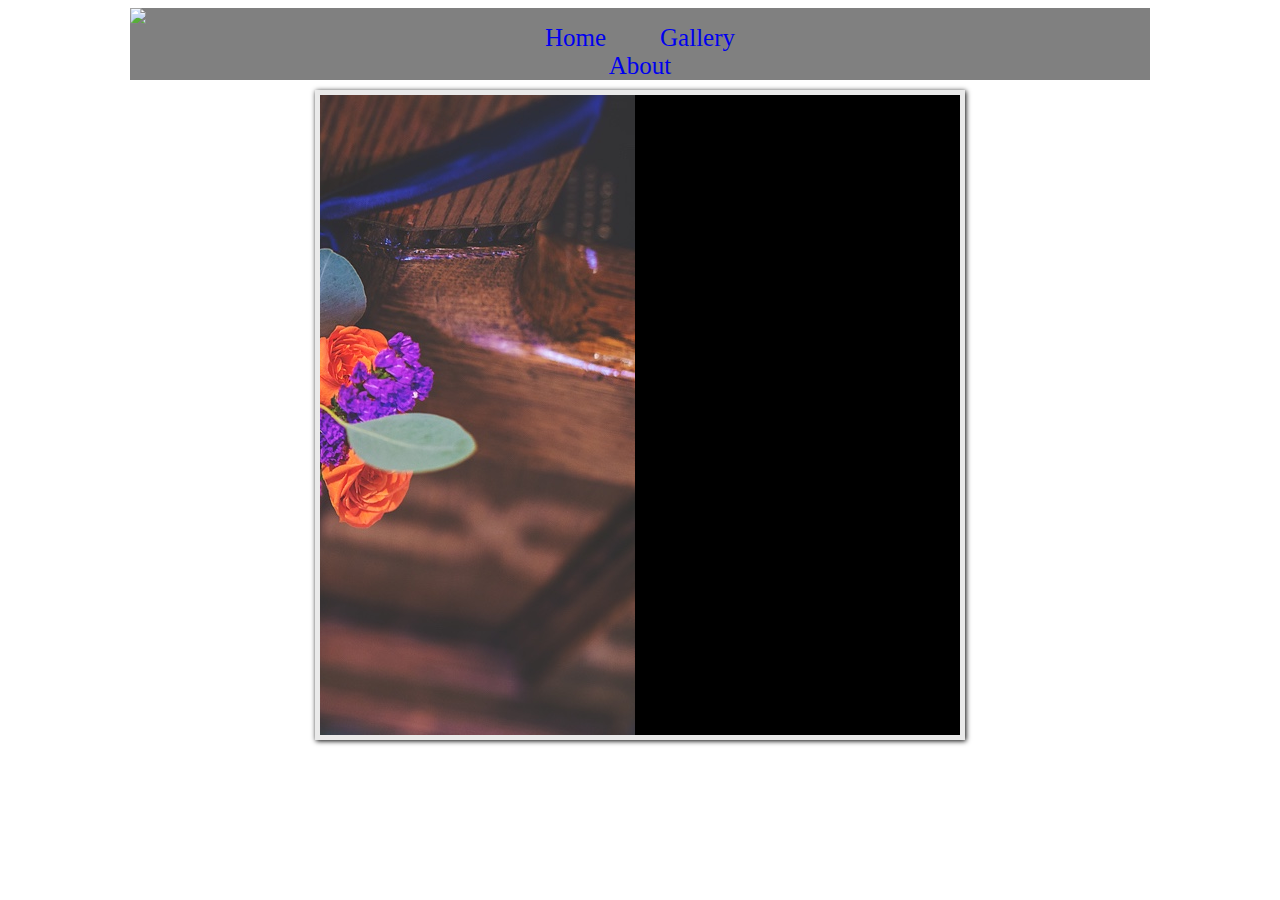
==== index.html @ fbb34217 "Framed out index with slideshow, will remove though." ====
<html>
<head>
	<title>September Third</title>
	<link rel="stylesheet" type="text/css" href="index.css">
</head>
<body>
	<div id="container">
		<div id="header">
			<img src="http://placehold.it/450x150">
			<nav>
				<ul class="nav">
					<li> <a href="#">Home</a></li>
					<li> <a href="#">Gallery</a></li>
					<li> <a href="#">About</a></li>
				</ul>
			</nav>
		</div>
		<div id="slider">
			<div id="mask">
				<ul>
					<li id="first" class="firstanimation">
					<a href="#"> <img src="photo1.jpg"></a>
					</li>
					<li id="second" class="secondanimation">
					<a href="#"> <img src="photo2.jpg"></a>
					</li>
					<li id="third" class="thirdanimation">
					<a href="#"> <img src="photo3.jpg"></a>
					</li>
					<li id="fourth" class="fourthanimation">
					<a href="#"> <img src="photo4.jpg"></a>
					</li>
					<li id="fifth" class="fifthanimation">
					<a href="#"> <img src="photo5.jpg"></a>
					</li>

				</ul>
			</div>
		</div>
	</div>
</body>
</html>
---- index.css ----
#container {
	margin: 0 auto;
	width: 1020px;
}

#header {
	background: grey;
	width: 100%;
}

#header img {
	display: block;
	margin: 0 auto;
}

.nav {
	list-style: none;
	margin: 0 auto;
	padding: 0;
	text-align: center;
	width: 350px;
}

.nav li {
	display: inline;
	padding: 0 25px;
}

.nav li a {
	font-size: 25;
	text-decoration: none;
}

#slider {
	background: #000;
	border: 5px solid #eaeaea;
	box-shadow: 1px 1px 5px;
	height: 640px;
	width: 640px;
	margin: 10px auto;
	overflow: visible;
	position: relative;
}

#slider ul {
	margin: 0;
	padding: 0;
	position: relative;
}

#slider li {
	height: auto;
	width: auto;
	position: absolute;
	left: -645px;
	list-style: none;
}

#slider li.firstanimation {
	animation: cycle 50s linear infinite;
}

#slider li.secondanimation {
	animation: cycletwo 50s linear infinite;
}

#slider li.thirdanimation {
	animation: cyclethree 50s linear infinite;
}

#slider li.fourthanimation {
	animation: cyclefour 50s linear infinite;
}

#slider li.fifthanimation {
	animation: cyclefive 50s linear infinite;
}
#mask {
	overflow: hidden;
	height: 640px;
}

/* ANIMATION */

@keyframes cycle {
	0% { left: 0px;}
	4% { left: 0px;}
	16% { left: 0px; opacity: 1; z-index: 0;}
	20% { left: 645px; opacity: 0; z-index: 0;}
	21% { left: -645px; opacity: 0; z-index: -1;}
	92% { left: -645px; opacity: 0; z-index: 0;}
	96% { left: -645px; opacity: 0;}
	100% { left: 0px; opacity: 1;}
}

@keyframes cycletwo {
	0% { left: -645px; opacity: 0;} 
	16% { left: -645px; opacity: 0; z-index: 0;}
	20% { left: 0px; opacity: 1; }
	24% { left: 0px; opacity: 1; }
	36% { left: 0px; opacity: 1; z-index: 0;}
	40% { left: 645px; opacity: 0; z-index: 0;}
	41% { left: -645px; opacity: 0; z-index: -1;}
	100% { left: -645px; opacity: 0; z-index: -1;}
}

@keyframes cyclethree {
	0% { left: -645px; opacity: 0;}
	36% { left: -645px; opacity: 0;}
	40% { left: 0px; opacity: 1; z-index: 1;}
	44% { left: 0px; opacity: 1; z-index: 1;}
	56% { left: 0px; opacity: 1; z-index: 1;}
	60% { left: 645px; opacity: 0; z-index: 0;}
	61% { left: -645px; opacity: 0; z-index: -1;}
	100% { left: -645px; opacity: 0; z-index: -1;}
}

@keyframes cyclefour {
	0% { left: -645px; opacity: 0;}
	56% { left: -645; opacity: 0;}
	60% { left: 0px; opacity: 1; z-index: 1;}
	64% { left: 0px; opacity: 1; z-index: 1;}
	76% { left: 0px; opacity: 1; z-index: 0;}
	80% { left: 645px; opacity: 0; z-index: 0;}
	81% { left: -645px; opacity: 0; z-index: -1;}
	100% { left: -645px; opacity: 0; z-index: -1;}
}

@keyframes cyclefive {
	0% { left: -645px; opacity: 0;}
	76% { left: -645px; opacity: 0;}
	80% { left: 0px; opacity: 1; z-index: 1;}
	84% { left: 0px; opacity: 1; z-index: 1;}
	96% { left: 0px; opacity: 1; z-index: 0;}
	100% { left: 645px; opacity: 0; z-index: 0;}
}
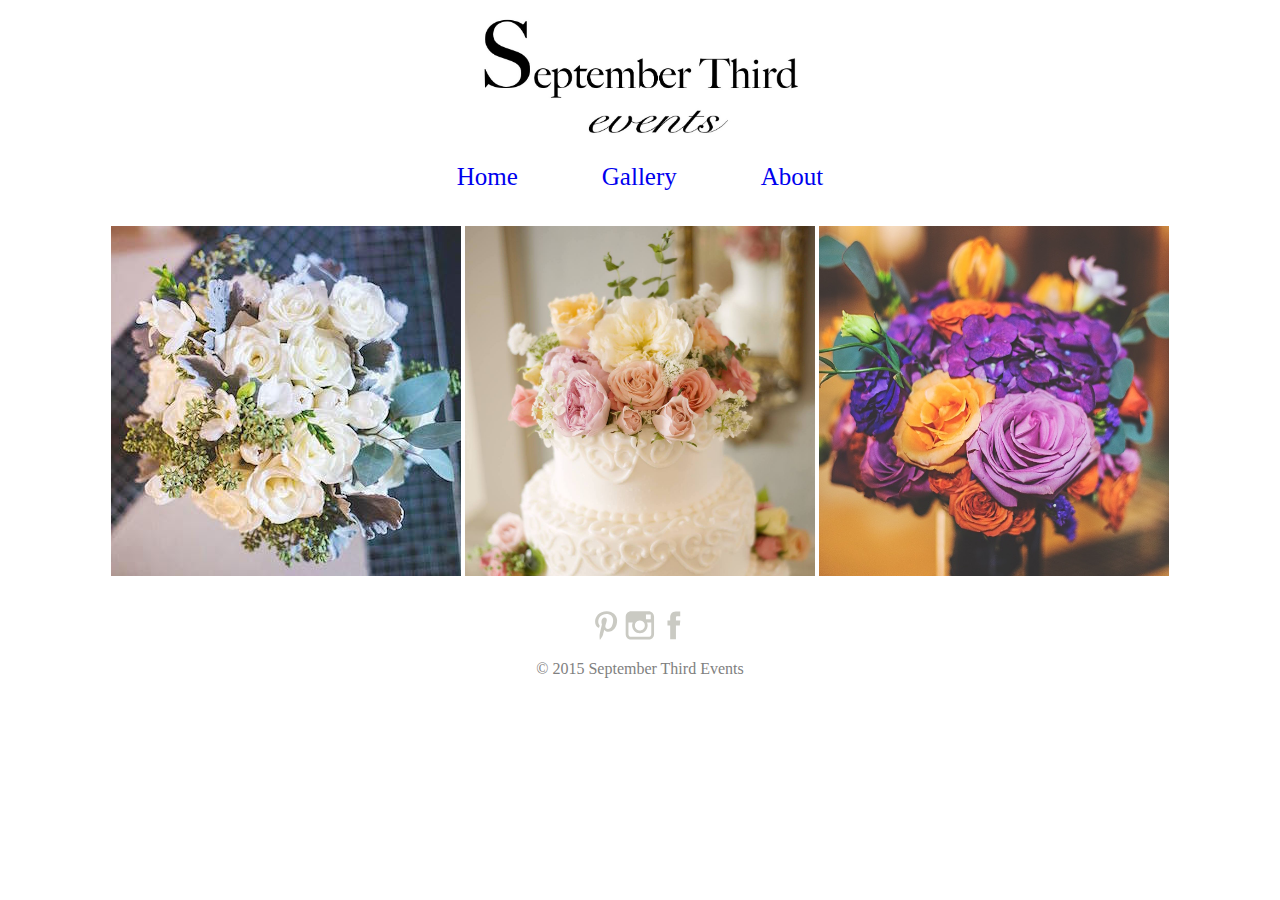
==== commit 80138b2a: "changed index, framed about and gallery pages." ====
--- a/index.html
+++ b/index.html
@@ -1,40 +1,33 @@
+<!DOCTYPE html>
 <html>
 <head>
-	<title>September Third</title>
+	<title>September Third Events</title>
 	<link rel="stylesheet" type="text/css" href="index.css">
 </head>
 <body>
 	<div id="container">
 		<div id="header">
-			<img src="http://placehold.it/450x150">
+			<img src="photos/header_title.jpg">
 			<nav>
 				<ul class="nav">
-					<li> <a href="#">Home</a></li>
-					<li> <a href="#">Gallery</a></li>
-					<li> <a href="#">About</a></li>
+					<li> <a href="index.html">Home</a></li>
+					<li> <a href="gallery.html">Gallery</a></li>
+					<li> <a href="about.html">About</a></li>
 				</ul>
 			</nav>
 		</div>
-		<div id="slider">
-			<div id="mask">
-				<ul>
-					<li id="first" class="firstanimation">
-					<a href="#"> <img src="photo1.jpg"></a>
-					</li>
-					<li id="second" class="secondanimation">
-					<a href="#"> <img src="photo2.jpg"></a>
-					</li>
-					<li id="third" class="thirdanimation">
-					<a href="#"> <img src="photo3.jpg"></a>
-					</li>
-					<li id="fourth" class="fourthanimation">
-					<a href="#"> <img src="photo4.jpg"></a>
-					</li>
-					<li id="fifth" class="fifthanimation">
-					<a href="#"> <img src="photo5.jpg"></a>
-					</li>
-
-				</ul>
+		<div id="content">
+			<div id="photo_container">
+				<img src="photos/bouquet.jpg">
+				<img src="photos/cake.jpg">
+				<img src="photos/bridesmaid.jpg">
+			</div>
+			<div id="social_footer">
+				<a href="http://pinterest.com" title="Find me on Pinterest!"><img src="photos/pinterest_icon.svg"></a>
+				<a href="http://instagram.com/jennarayeskyeventco/" title="Find me on Instagram!"><img src="photos/instagram_icon.svg"></a>
+				<a href="http://facebook.com/jennarayeskyevents
+" title="Find me on Facebook!"><img src="photos/facebook_icon.svg"></a>
+				<p>&copy 2015 September Third Events</p>
 			</div>
 		</div>
 	</div>
--- a/index.css
+++ b/index.css
@@ -1,136 +1,68 @@
 #container {
 	margin: 0 auto;
-	width: 1020px;
+	width: 1150px;
+}
+
+#content {
+	margin: 25px 0;
+	width: 1150px;
+}
+
+#content img {
+	height: 350px;
+	width: 350px;
 }
 
 #header {
-	background: grey;
+	background: none;
+	text-align: center;
 	width: 100%;
 }
 
 #header img {
-	display: block;
+	height: auto;
+	width: 350px;
+}
+
+#photo_container {
 	margin: 0 auto;
+	text-align: center;
 }
 
 .nav {
 	list-style: none;
 	margin: 0 auto;
-	padding: 0;
-	text-align: center;
-	width: 350px;
+	padding: 10px 0px;
+	width: 450px;
 }
 
 .nav li {
 	display: inline;
-	padding: 0 25px;
+	margin: 10px 0px;
+	padding: 0px 40px;
 }
 
 .nav li a {
-	font-size: 25;
+	font: 25px Georgia, Cambria,Times New Roman,Times,serif;
 	text-decoration: none;
 }
 
-#slider {
-	background: #000;
-	border: 5px solid #eaeaea;
-	box-shadow: 1px 1px 5px;
-	height: 640px;
-	width: 640px;
-	margin: 10px auto;
-	overflow: visible;
-	position: relative;
+.nav li a:visited {
+	color: grey;
 }
 
-#slider ul {
-	margin: 0;
-	padding: 0;
-	position: relative;
+#social_footer {
+	margin: 30px auto;
+	text-align: center;
 }
 
-#slider li {
-	height: auto;
-	width: auto;
-	position: absolute;
-	left: -645px;
-	list-style: none;
+#social_footer a img {
+	height: 30px;
+	width: 30px;
 }
 
-#slider li.firstanimation {
-	animation: cycle 50s linear infinite;
+#social_footer p {
+	font: 30px;
+	color: grey;
 }
 
-#slider li.secondanimation {
-	animation: cycletwo 50s linear infinite;
-}
-
-#slider li.thirdanimation {
-	animation: cyclethree 50s linear infinite;
-}
-
-#slider li.fourthanimation {
-	animation: cyclefour 50s linear infinite;
-}
-
-#slider li.fifthanimation {
-	animation: cyclefive 50s linear infinite;
-}
-#mask {
-	overflow: hidden;
-	height: 640px;
-}
-
-/* ANIMATION */
-
-@keyframes cycle {
-	0% { left: 0px;}
-	4% { left: 0px;}
-	16% { left: 0px; opacity: 1; z-index: 0;}
-	20% { left: 645px; opacity: 0; z-index: 0;}
-	21% { left: -645px; opacity: 0; z-index: -1;}
-	92% { left: -645px; opacity: 0; z-index: 0;}
-	96% { left: -645px; opacity: 0;}
-	100% { left: 0px; opacity: 1;}
-}
-
-@keyframes cycletwo {
-	0% { left: -645px; opacity: 0;} 
-	16% { left: -645px; opacity: 0; z-index: 0;}
-	20% { left: 0px; opacity: 1; }
-	24% { left: 0px; opacity: 1; }
-	36% { left: 0px; opacity: 1; z-index: 0;}
-	40% { left: 645px; opacity: 0; z-index: 0;}
-	41% { left: -645px; opacity: 0; z-index: -1;}
-	100% { left: -645px; opacity: 0; z-index: -1;}
-}
-
-@keyframes cyclethree {
-	0% { left: -645px; opacity: 0;}
-	36% { left: -645px; opacity: 0;}
-	40% { left: 0px; opacity: 1; z-index: 1;}
-	44% { left: 0px; opacity: 1; z-index: 1;}
-	56% { left: 0px; opacity: 1; z-index: 1;}
-	60% { left: 645px; opacity: 0; z-index: 0;}
-	61% { left: -645px; opacity: 0; z-index: -1;}
-	100% { left: -645px; opacity: 0; z-index: -1;}
-}
-
-@keyframes cyclefour {
-	0% { left: -645px; opacity: 0;}
-	56% { left: -645; opacity: 0;}
-	60% { left: 0px; opacity: 1; z-index: 1;}
-	64% { left: 0px; opacity: 1; z-index: 1;}
-	76% { left: 0px; opacity: 1; z-index: 0;}
-	80% { left: 645px; opacity: 0; z-index: 0;}
-	81% { left: -645px; opacity: 0; z-index: -1;}
-	100% { left: -645px; opacity: 0; z-index: -1;}
-}
-
-@keyframes cyclefive {
-	0% { left: -645px; opacity: 0;}
-	76% { left: -645px; opacity: 0;}
-	80% { left: 0px; opacity: 1; z-index: 1;}
-	84% { left: 0px; opacity: 1; z-index: 1;}
-	96% { left: 0px; opacity: 1; z-index: 0;}
-	100% { left: 645px; opacity: 0; z-index: 0;}
-}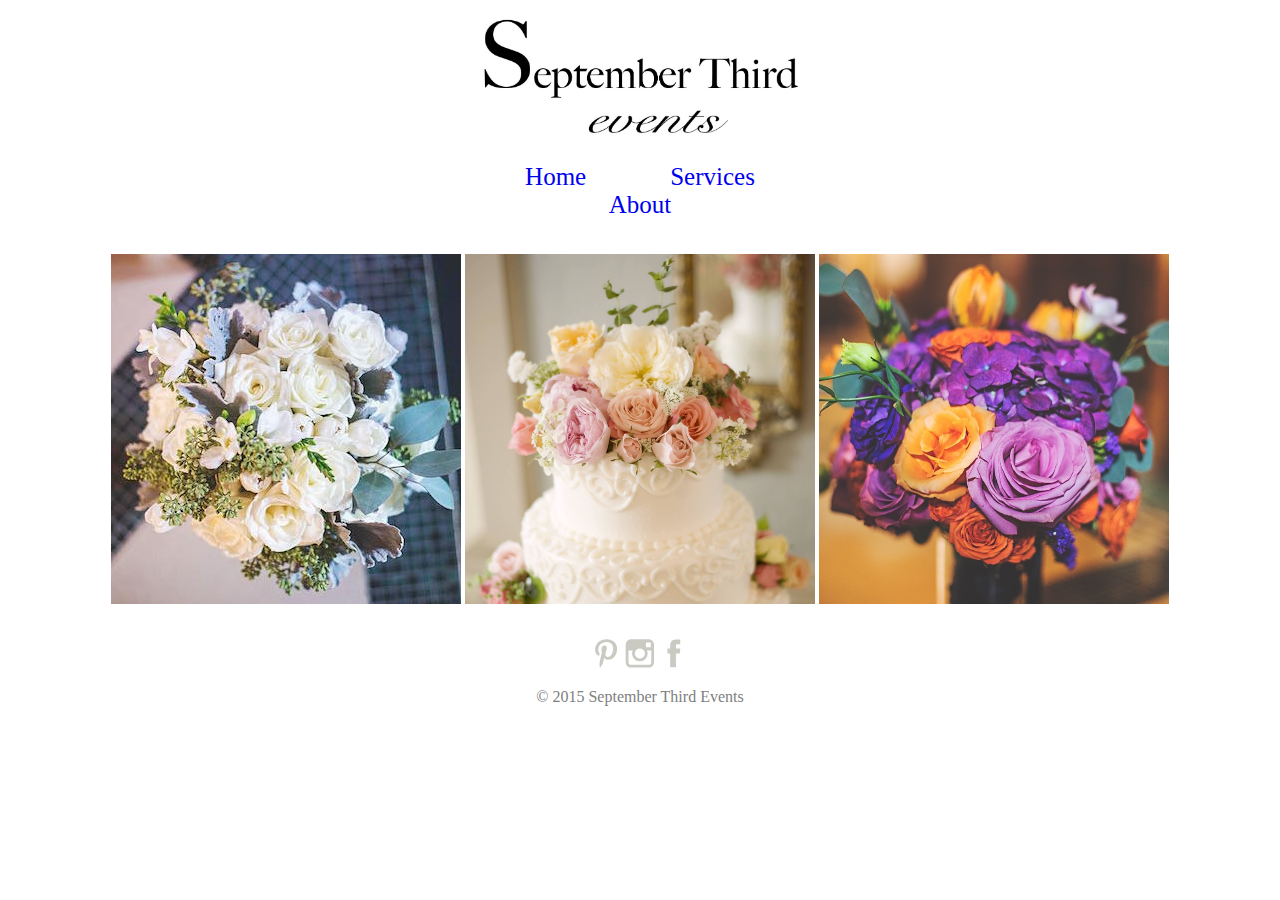
==== commit 7d3e8d39: "finished and submitted for assignment. Still need to write copy." ====
--- a/index.html
+++ b/index.html
@@ -11,7 +11,7 @@
 			<nav>
 				<ul class="nav">
 					<li> <a href="index.html">Home</a></li>
-					<li> <a href="gallery.html">Gallery</a></li>
+					<li> <a href="services.html">Services</a></li>
 					<li> <a href="about.html">About</a></li>
 				</ul>
 			</nav>
